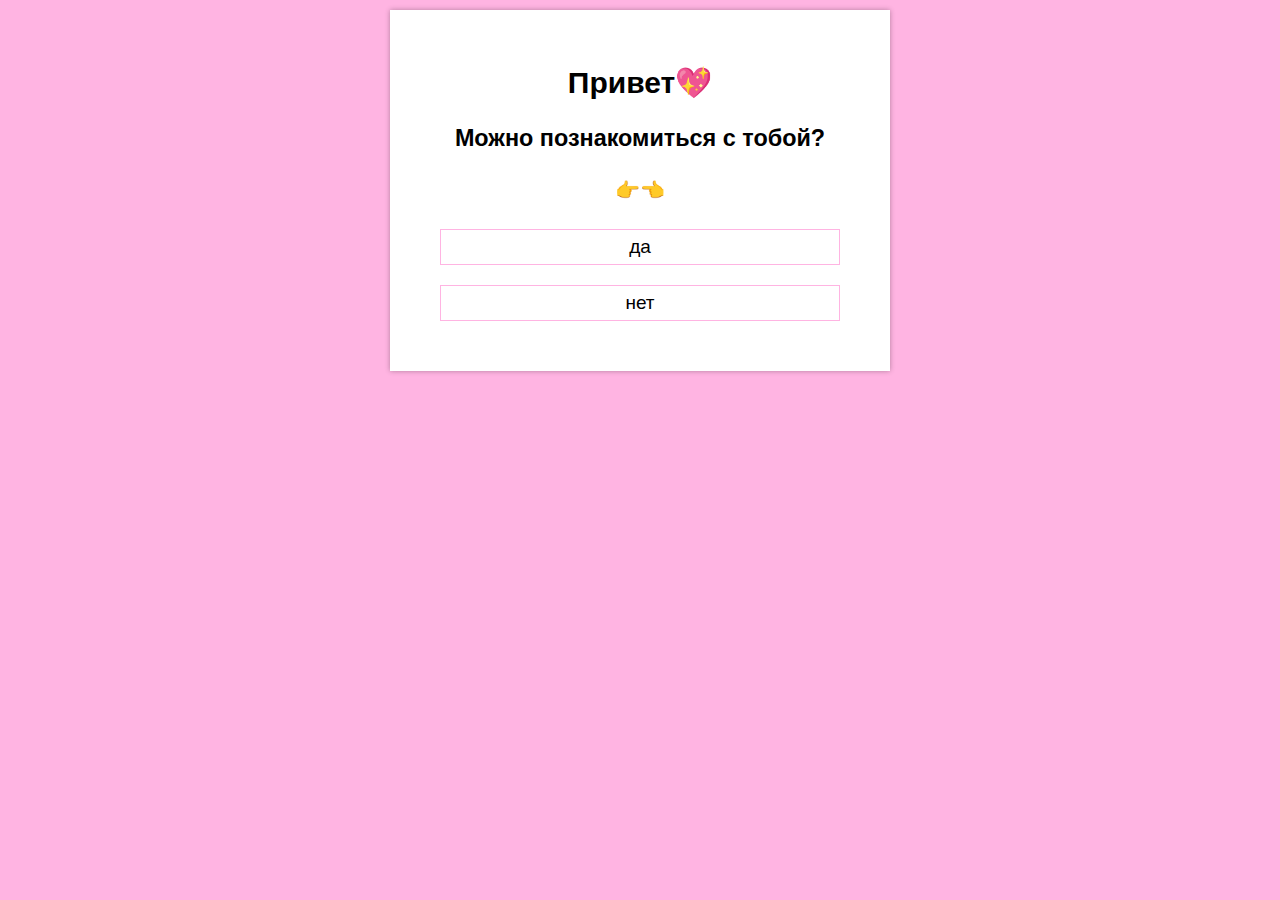
==== index.html @ 71c315ad "Add files via upload" ====
<!DOCTYPE html>
<html lang="ru">
<head>
	<meta charset="utf-8">
	<meta name="viewport" content="width=device-width, initial-scale=1">
	<title>привет</title>
	<link rel="stylesheet" type="text/css" href="css/style.css">
	<link rel="stylesheet" type="text/css" href="css/media-queries.css">
	<link rel="shortcut icon" href="img/icons8-heart-64.png"/>
</head>
<body>
  <div class="wrapper">
	<form action="https://www.instagram.com/dima_fupush/">
		<h2>Привет💖</h2>
		<h3>Можно познакомиться с тобой?</h3>
		<h4>👉👈</h4>
		<p><button>да</button></p>
		<p><input class="btn" type="button" name="btn" value="нет" readonly></p>
	</form>
  </div>
</body>
</html>
---- css/style.css ----
body {
	background: #FFB4E2;
	font-size: 15px;
	font-family: "Arial", sans-serif;
	min-width: 320px;
}

.wrapper {
	width: 940px;
	margin: 10px auto;
}

form {
	background: #fff;
	width: 300px;
	margin: auto;
	padding: 30px 50px;
	box-shadow: 0 0 5px rgba(0, 0, 0, 0.3);
}

h2, h3, h4 {
	text-align: center;
}

button {
	background: #fff;
	width: 100%;
	border: 1px solid #FFB4E2;
	padding: 6px;
	font-family: "Arial", sans-serif;
}

button:hover {
	background: #FFB4E2;
	transition-duration: 1s;
}

.btn {
	background: #fff;
	width: 100%;
	border: 1px solid #FFB4E2;
	padding: 6px;
	font-family: "Arial", sans-serif;
}

.btn:hover {
	background: #FFB4E2;
	transition-duration: 1s;
}
---- css/media-queries.css ----
@media only screen and (max-width: 1600px) {
	.wrapper {
		width: auto;
	}

	form {
		font-size: 20px;
		width: 400px;
	}

	button {
		font-size: 19px;
	}
	.btn {
		font-size: 19px;
	}
}

@media only screen and (max-width: 992px) {
	.wrapper {
		width: auto;
	}

	form {
		font-size: 16px;
		width: 350px;
	}

	button {
		font-size: 16px;
	}
	.btn {
		font-size: 16px;
	}
}

@media only screen and (max-width: 768px) {
	.wrapper {
		width: auto;
	}

	form {
		font-size: 20px;
		width: 325px;
	}

	button {
		font-size: 18px;
	}
	.btn {
		font-size: 18px;
	}
}

@media only screen and (max-width: 480px) {
	.wrapper {
		width: auto;
	}

	form {
		font-size: 15px;
		width: 225px;
	}

	button {
		font-size: 14px;
	}
	.btn {
		font-size: 14px;
	}
}
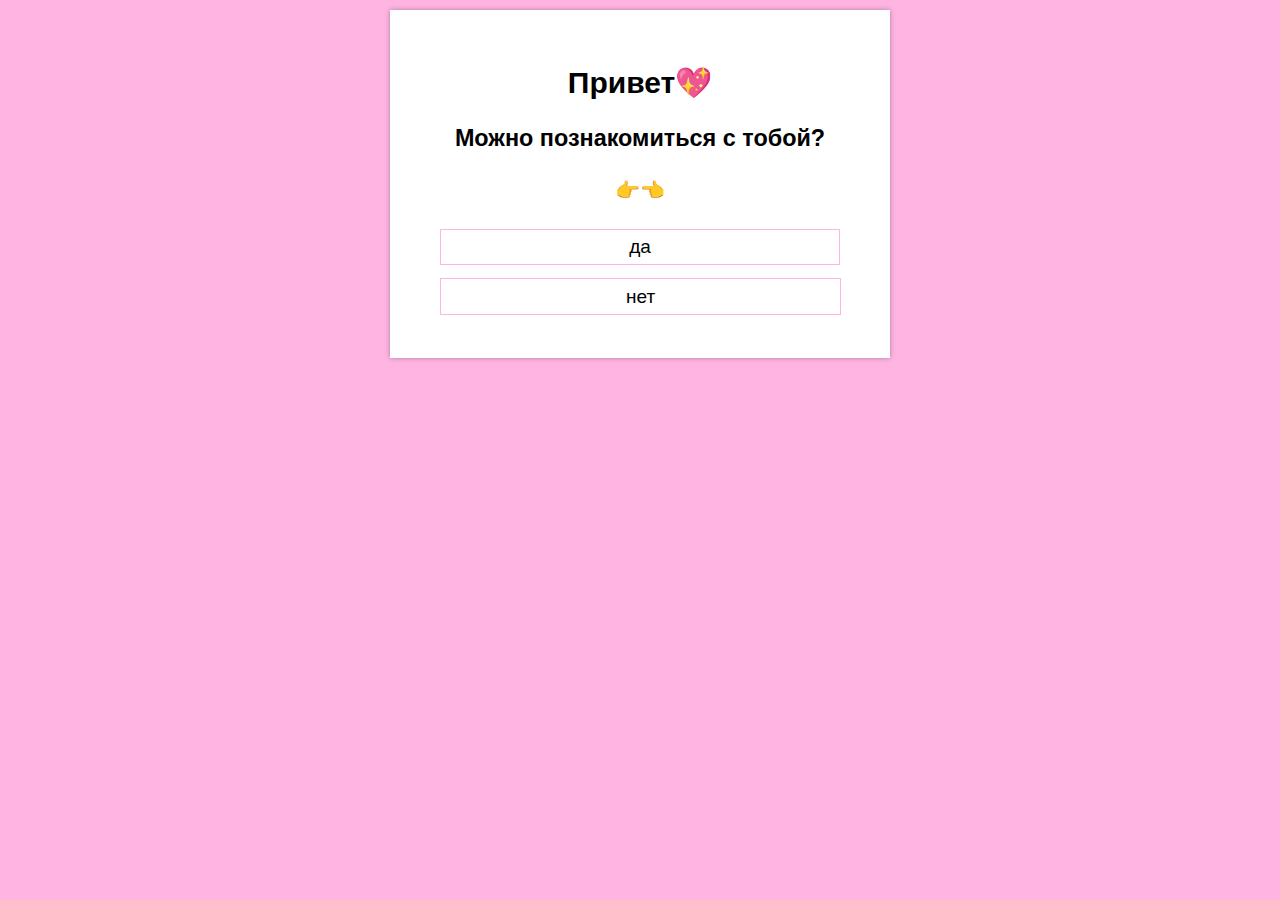
==== commit 4b07900e: "Add files via upload" ====
--- a/index.html
+++ b/index.html
@@ -10,12 +10,12 @@
 </head>
 <body>
   <div class="wrapper">
-	<form action="https://www.instagram.com/dima_fupush/">
+	<form action="yes.html">
 		<h2>Привет💖</h2>
 		<h3>Можно познакомиться с тобой?</h3>
 		<h4>👉👈</h4>
 		<p><button>да</button></p>
-		<p><input class="btn" type="button" name="btn" value="нет" readonly></p>
+		<p><a href="no.html" class="btn">нет</a></p>
 	</form>
   </div>
 </body>
--- a/css/style.css
+++ b/css/style.css
@@ -35,12 +35,18 @@
 	transition-duration: 1s;
 }
 
+a {
+	color: #000;
+	text-decoration: none;
+}
+
 .btn {
 	background: #fff;
 	width: 100%;
 	border: 1px solid #FFB4E2;
-	padding: 6px;
+	padding: 7px 185px;
 	font-family: "Arial", sans-serif;
+	box-sizing: border-box;
 }
 
 .btn:hover {
@@ -48,3 +54,19 @@
 	transition-duration: 1s;
 }
 
+/*------ yes.html ------*/
+
+.text_me {
+	text-align: center;
+	margin: 300px auto;
+	color: #000;
+}
+
+/*------ no.html ------*/
+
+.text_not_me {
+	text-align: center;
+	margin: 300px auto;
+	color: #000;
+}
+
--- a/css/media-queries.css
+++ b/css/media-queries.css
@@ -13,6 +13,14 @@
 	}
 	.btn {
 		font-size: 19px;
+	}
+
+	.text_me {
+		margin: 300px auto;
+	}
+
+	.text_not_me {
+		margin: 300px auto;
 	}
 }
 
@@ -31,6 +39,15 @@
 	}
 	.btn {
 		font-size: 16px;
+		padding: 7px 162px;
+	}
+
+	.text_me {
+		margin: 300px auto;
+	}
+
+	.text_not_me {
+		margin: 300px auto;
 	}
 }
 
@@ -49,8 +66,16 @@
 	}
 	.btn {
 		font-size: 18px;
+		padding: 7px 148px;
 	}
-}
+
+	.text_me {
+		margin: 170px auto;
+	}
+
+	.text_not_me {
+		margin: 170px auto;
+	}
 
 @media only screen and (max-width: 480px) {
 	.wrapper {
@@ -67,6 +92,15 @@
 	}
 	.btn {
 		font-size: 14px;
+		padding: 7px 101px;
+	}
+
+	.text_me {
+		margin: 150px auto;
+	}
+
+	.text_not_me {
+		margin: 150px auto;
 	}
 }
 
